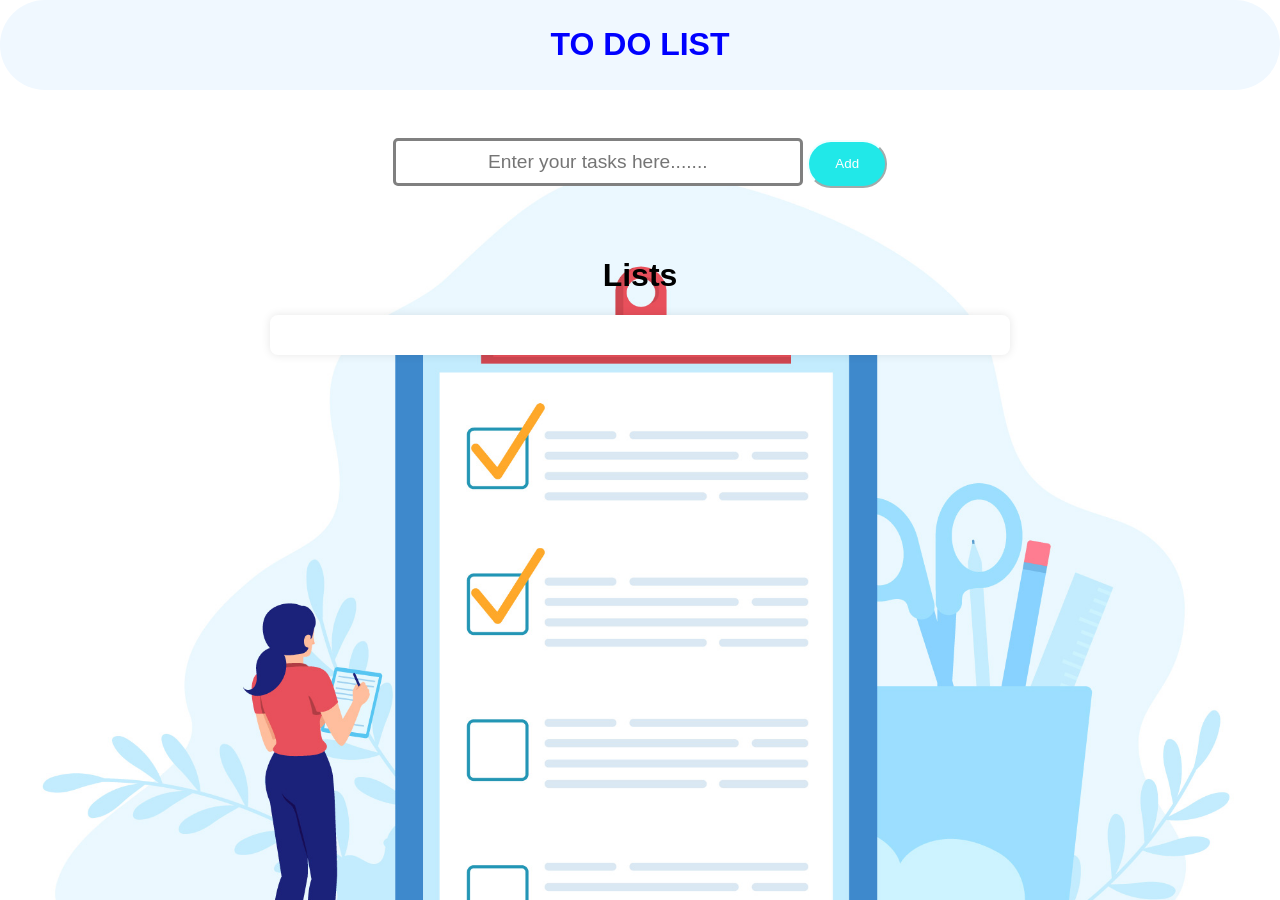
==== todo_index2.html @ 6fbd228a "first commit" ====
<!DOCTYPE html>
<html lang="en">
<head>
  <meta charset="UTF-8">
  <title>To-Do APP</title>
  <link rel="stylesheet" href="todo_style2.css">
  <script defer src="script.js"></script>
  <link rel="icon" href="Icon.jpg">
  <link rel="stylesheet" href="https://cdnjs.cloudflare.com/ajax/libs/font-awesome/6.7.2/css/all.min.css">
</head>
<body>
  <div class="big-container">
    <center>
      <div class="container1">
        <h1>TO DO LIST</h1>
      </div>
      <div class="container2">
        <input type="text" placeholder="Enter your tasks here......." class="input" id="d">
        <button class="btn" id="add-btn">Add</button>
      </div>
      <div>
        <h1>Lists</h1>
        <div id="box"></div>
      </div>
    </center>
  </div>
</body>
</html>
---- todo_style2.css ----
body {
  margin: 0;
  padding: 0;
  font-family: Arial, sans-serif;
}

.big-container {
  background-image: url('TODO.jpg');
  background-size: cover;
  height: 100vh;
}

.container1 {
  background-color: aliceblue;
  border-radius: 5rem;
  height: 5rem;
  text-align: center;
  padding: 5px;
  color: blue;
}

.container2 {
  padding: 3rem;
}

.input {
  height: 2.5rem;
  width: 25rem;
  border: solid gray;
  text-align: center;
  border-radius: 5px;
  font-size: 1.2rem;
}

.btn {
  color: white;
  border-radius: 50px;
  height: 3rem;
  width: 5rem;
  background-color: rgb(33, 232, 232);
  border-color: azure;
  cursor: pointer;
}
.trash{
    justify-self: center;
    transform: scale(1.2);
    cursor: pointer;
    color: white;
  border-radius: 50px;
  height: 3rem;
  width: 3rem;
  background-color: rgb(33, 232, 232);
  border-color: azure;
  cursor: pointer;
}

#box {
  width: 100%;
  max-width: 700px;
  background-color: #fff;
  border-radius: 8px;
  box-shadow: 0 0 10px rgba(0,0,0,0.1);
  padding: 20px;
  margin: 0 auto;
}

.task-item {
  display: grid;
  grid-template-columns: 30px 1fr 40px;
  align-items: center;
  gap: 10px;
  padding: 10px 0;
  border-bottom: 1px solid #ccc;
}

.iop {
  justify-self: center;
  transform: scale(1.2);
}

.l {
  font-size: 16px;
  word-break: break-word;
}

.strike {
  text-decoration: line-through;
  color: gray;
}
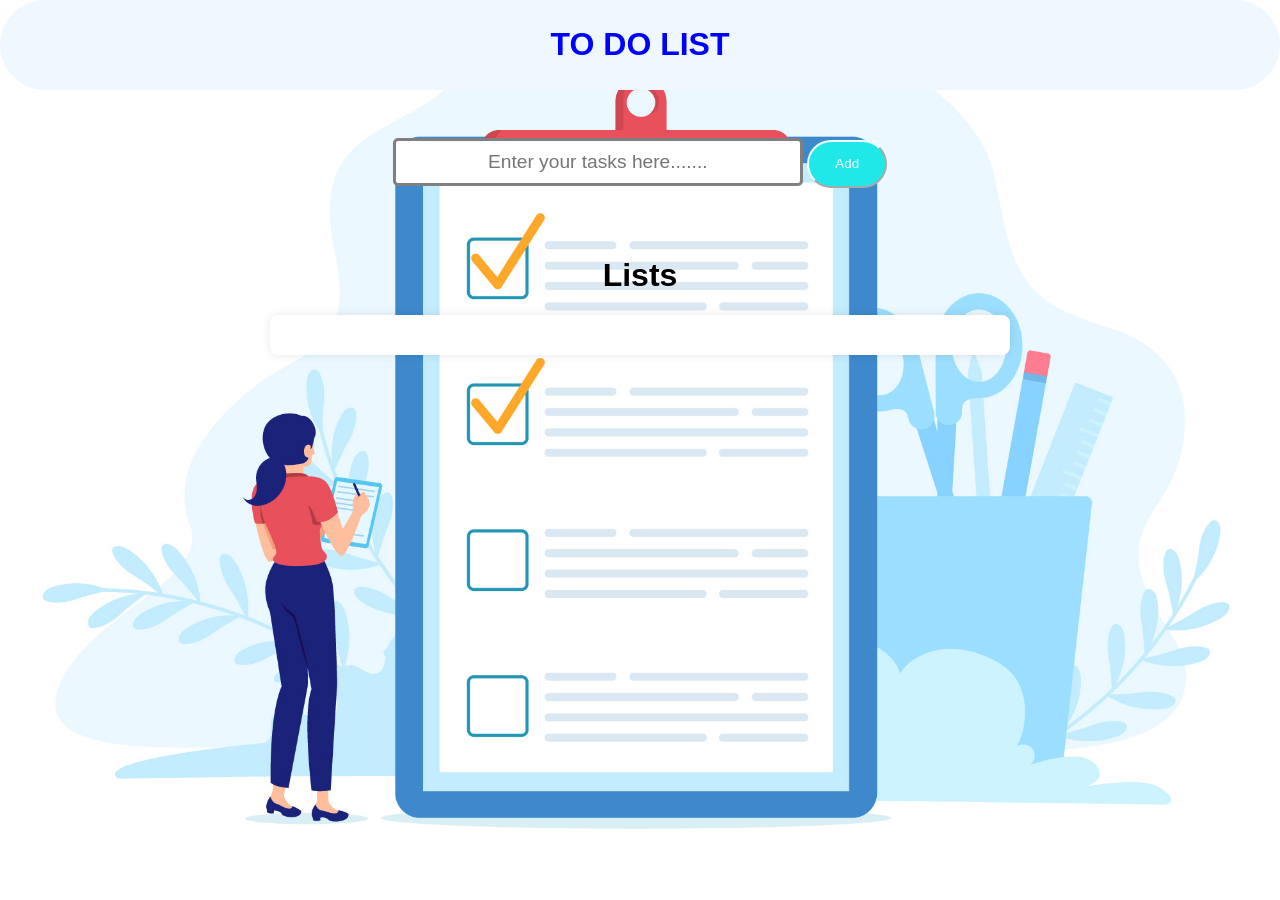
==== commit bb519e46: "Initial commit" ====
--- a/todo_index2.html
+++ b/todo_index2.html
@@ -3,9 +3,10 @@
 <head>
   <meta charset="UTF-8">
   <title>To-Do APP</title>
-  <link rel="stylesheet" href="todo_style2.css">
-  <script defer src="script.js"></script>
-  <link rel="icon" href="Icon.jpg">
+  <link rel="stylesheet" href="style/todo_style2.css">
+  <script defer src="assets/scripts/script.js"></script>
+  <link rel="icon" href="assets/images/Icon.jpg">
+  <meta name="viewport" content="width=device-width, initial-scale=1.0">
   <link rel="stylesheet" href="https://cdnjs.cloudflare.com/ajax/libs/font-awesome/6.7.2/css/all.min.css">
 </head>
 <body>
--- a/style/todo_style2.css
+++ b/style/todo_style2.css
@@ -0,0 +1,189 @@
+body {
+  margin: 0;
+  padding: 0;
+  font-family: Arial, sans-serif;
+}
+
+.big-container {
+    background-image: url("../assets/images/TODO.jpg");
+    background-size: cover;
+    background-position: center;
+    background-repeat: no-repeat;
+    min-height: 100vh;
+}
+
+.container1 {
+  background-color: aliceblue;
+  border-radius: 5rem;
+  height: 5rem;
+  text-align: center;
+  padding: 5px;
+  color: blue;
+}
+
+.container2 {
+  padding: 3rem;
+}
+
+.input {
+  height: 2.5rem;
+  width: 25rem;
+  border: solid gray;
+  text-align: center;
+  border-radius: 5px;
+  font-size: 1.2rem;
+}
+
+.btn {
+  color: white;
+  border-radius: 50px;
+  height: 3rem;
+  width: 5rem;
+  background-color: rgb(33, 232, 232);
+  border-color: azure;
+  cursor: pointer;
+}
+.trash{
+    justify-self: center;
+    transform: scale(1.2);
+    cursor: pointer;
+    color: white;
+  border-radius: 50px;
+  height: 3rem;
+  width: 3rem;
+  background-color: rgb(33, 232, 232);
+  border-color: azure;
+  cursor: pointer;
+}
+
+#box {
+  width: 100%;
+  max-width: 700px;
+  background-color: #fff;
+  border-radius: 8px;
+  box-shadow: 0 0 10px rgba(0,0,0,0.1);
+  padding: 20px;
+  margin: 0 auto;
+}
+
+.task-item {
+  display: grid;
+  grid-template-columns: 30px 1fr 40px;
+  align-items: center;
+  gap: 10px;
+  padding: 10px 0;
+  border-bottom: 1px solid #ccc;
+}
+
+.iop {
+  justify-self: center;
+  transform: scale(1.2);
+}
+
+.l {
+  font-size: 16px;
+  word-break: break-word;
+}
+
+.strike {
+  text-decoration: line-through;
+  color: gray;
+}
+
+@media (max-width: 992px) {
+
+  .container1 {
+    width: 90%;
+    height: auto;
+    padding: 15px;
+    border-radius: 2rem;
+    margin: auto;
+  }
+
+  .container1 h1 {
+    font-size: 2rem;
+  }
+
+  .container2 {
+    display: flex;
+    flex-direction: column;
+    align-items: center;
+    gap: 15px;
+    padding: 2rem;
+  }
+
+  .input {
+    width: 90%;
+    max-width: 500px;
+  }
+
+  .btn {
+    width: 120px;
+  }
+
+  #box {
+    width: 90%;
+  }
+
+  .task-item {
+    grid-template-columns: 30px 1fr 40px;
+  }
+}
+
+@media (max-width: 600px) {
+
+  .container1 {
+    width: 90%;
+    border-radius: 1.5rem;
+    padding: 10px;
+    height: auto;
+  }
+
+  .container1 h1 {
+    font-size: 1.5rem;
+  }
+
+  .container2 {
+    padding: 20px;
+    display: flex;
+    flex-direction: column;
+    align-items: center;
+    gap: 15px;
+  }
+
+  .input {
+    width: 90%;
+    font-size: 1rem;
+    height: 45px;
+  }
+
+  .btn {
+    width: 100px;
+    height: 45px;
+    font-size: 16px;
+  }
+
+  #box {
+    width: 90%;
+    padding: 15px;
+  }
+
+  .task-item {
+    grid-template-columns: 25px 1fr 35px;
+    gap: 8px;
+  }
+
+  .l {
+    font-size: 14px;
+  }
+
+  .trash {
+    width: 35px;
+    height: 35px;
+    font-size: 14px;
+  }
+
+  .big-container {
+    padding: 20px 10px;
+  }
+}
